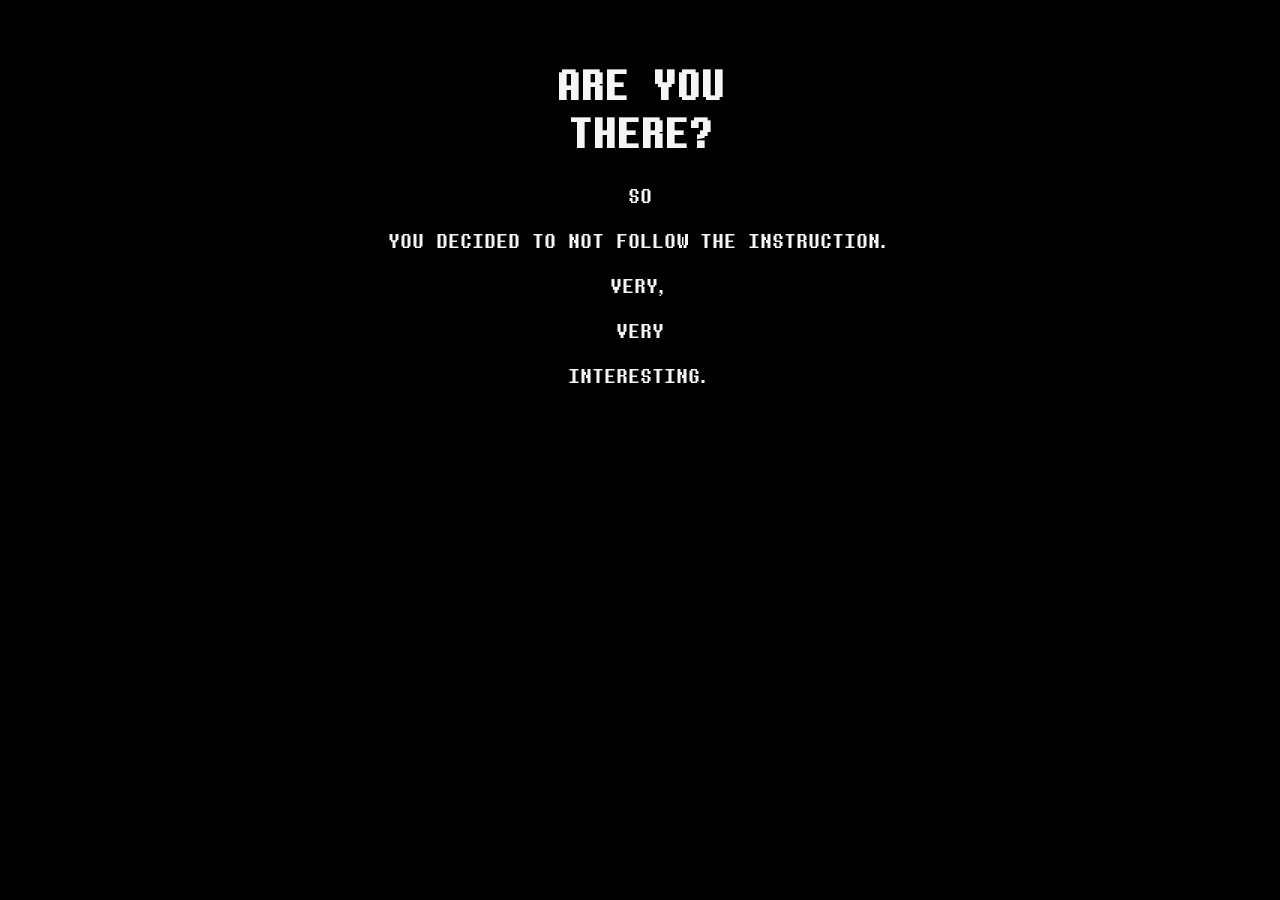
==== FOUND_ME.html @ a8cbe406 "Update homepage title and add FOUND_ME.html for survey program" ====
<!DOCTYPE html>
<html>
    <head>
        <title>SURVEY_PROGRAM</title>
        <style>
            @font-face {
                font-family: "DeterminationMono";
                src: url('DTM-Mono.otf') format('opentype');
            }
            body {
                color: whitesmoke;
                font-family: "DeterminationMono", monospace;
                background-color: black;
                margin-top: 60px;
                margin-bottom: 60px;
                text-align: center;
                font-size: 20px;
            }
            h1 {
                font-size: 40px;
            }
        </style>
        <body>
            <h1>ARE YOU<br>THERE?</h1>
            <p>SO</p>
            <p>YOU DECIDED TO NOT FOLLOW THE INSTRUCTION.</p>
            <p>VERY,</p>
            <p>VERY</p>
            <p>INTERESTING.</p>
        </body>
    </head>
</html>
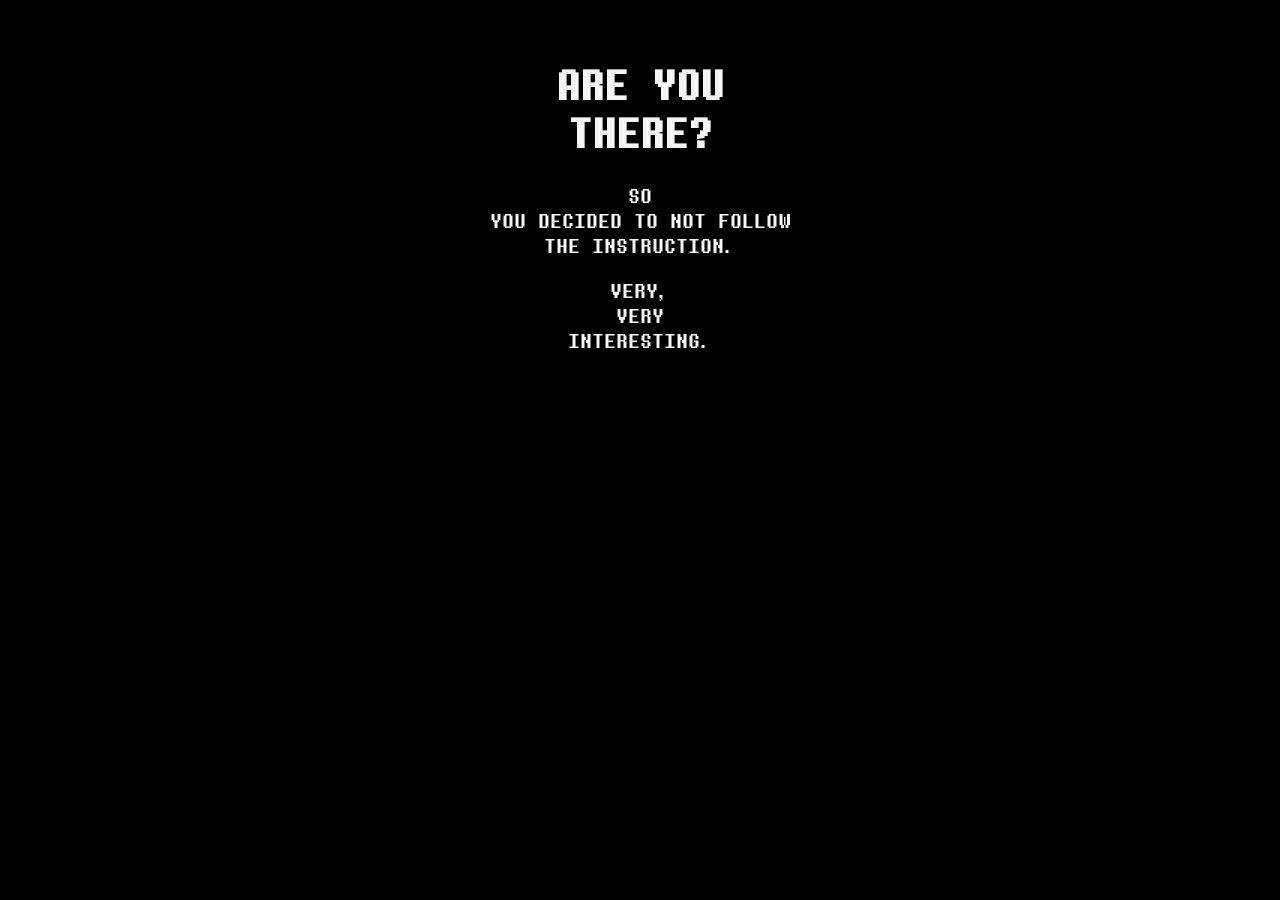
==== commit 0709fdc0: "Add audio element to FOUND_ME.html and correct wording in index.html" ====
--- a/FOUND_ME.html
+++ b/FOUND_ME.html
@@ -2,6 +2,7 @@
 <html>
     <head>
         <title>SURVEY_PROGRAM</title>
+        <audio id="SURVEY_PROGRAM" src="ANOTHERHIM.mp3" autoplay loop></audio>
         <style>
             @font-face {
                 font-family: "DeterminationMono";
@@ -22,11 +23,8 @@
         </style>
         <body>
             <h1>ARE YOU<br>THERE?</h1>
-            <p>SO</p>
-            <p>YOU DECIDED TO NOT FOLLOW THE INSTRUCTION.</p>
-            <p>VERY,</p>
-            <p>VERY</p>
-            <p>INTERESTING.</p>
+            <p>SO<br>YOU DECIDED TO NOT FOLLOW<br>THE INSTRUCTION.</p>
+            <p>VERY,<br>VERY<br>INTERESTING.</p>
         </body>
     </head>
 </html>
